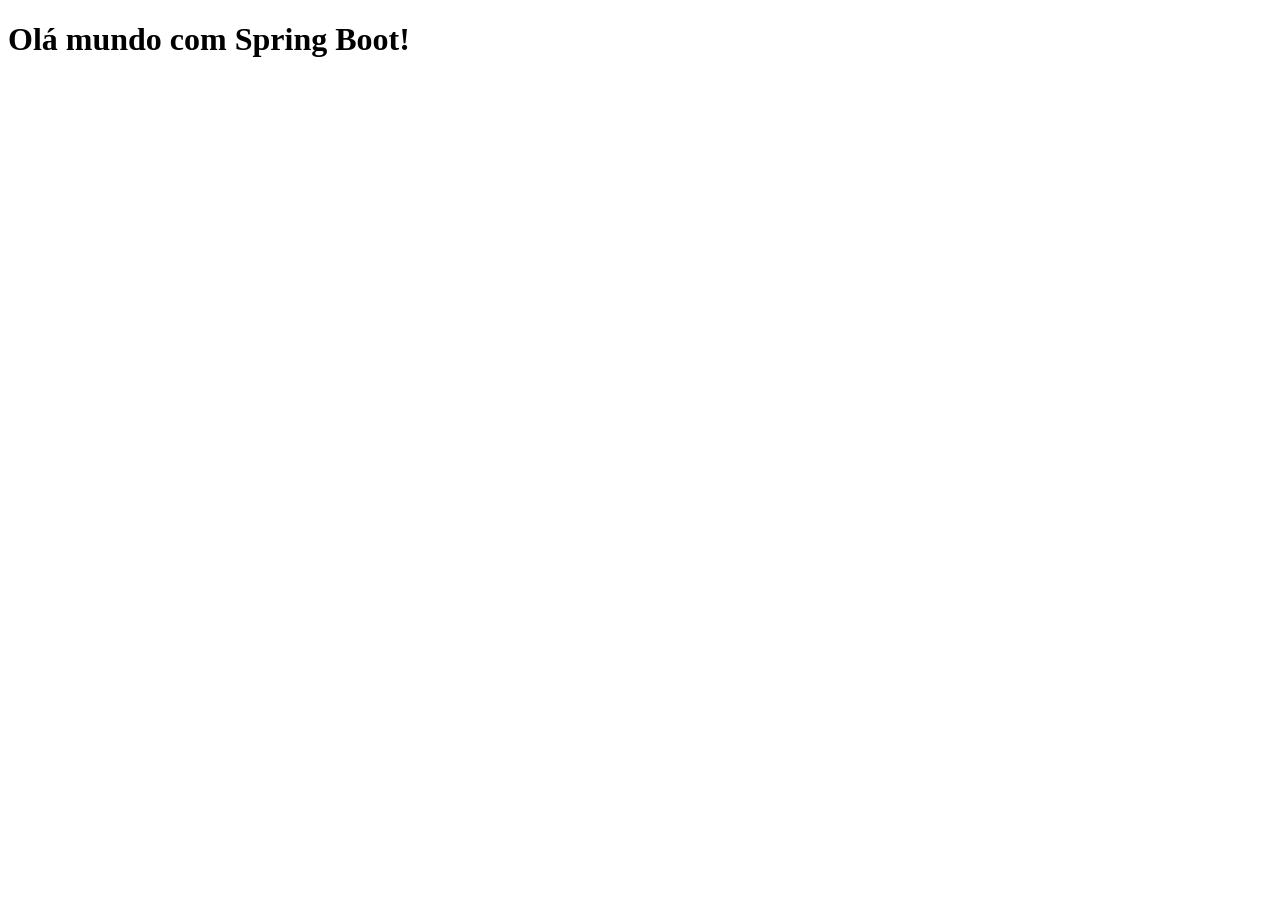
==== src/main/resources/templates/index.html @ 62dafec0 "Initial commit" ====
<!DOCTYPE html>
<html lang="pt-br">
<head>
    <meta charset="UTF-8">
    <meta http-equiv="X-UA-Compatible" content="IE=edge">
    <meta name="viewport" content="width=device-width, initial-scale=1.0">
    <title>Index</title>
</head>
<body>
    <h1>Olá mundo com Spring Boot!</h1>
</body>
</html>
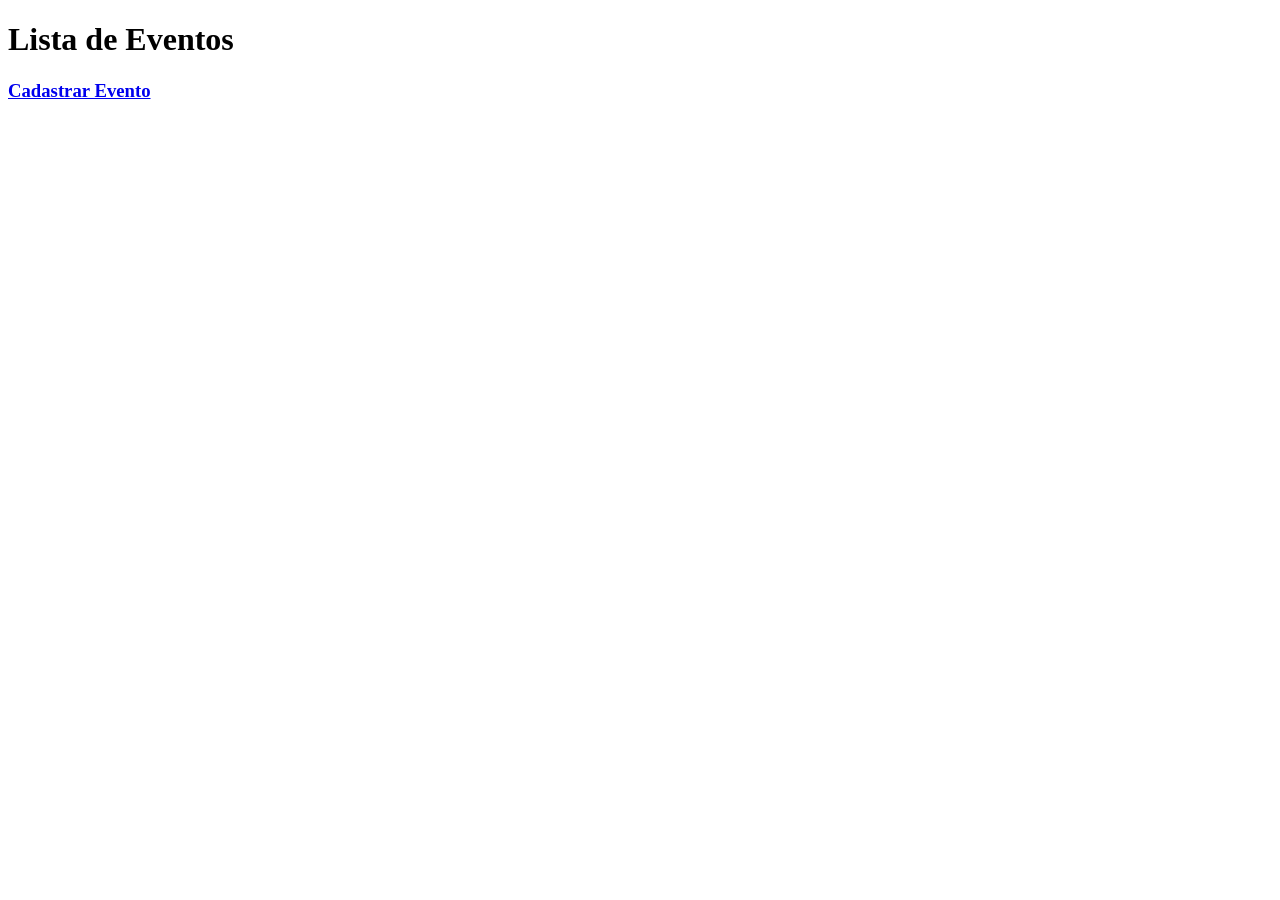
==== commit b99374df: "Iniciando busca de registro no BD" ====
--- a/src/main/resources/templates/index.html
+++ b/src/main/resources/templates/index.html
@@ -1,12 +1,28 @@
 <!DOCTYPE html>
 <html lang="pt-br">
+<html xmlns:th="http://thymeleaf.org" xmlns:layout="http://www.ultraq.net.nz/thymeleaf/layout">
+
 <head>
     <meta charset="UTF-8">
     <meta http-equiv="X-UA-Compatible" content="IE=edge">
     <meta name="viewport" content="width=device-width, initial-scale=1.0">
-    <title>Index</title>
+    <title>EventosApp</title>
 </head>
+
 <body>
-    <h1>Olá mundo com Spring Boot!</h1>
+    <h1>Lista de Eventos</h1>
+    <h3><a href="/cadastrarEvento">Cadastrar Evento</h3>
+
+    <div th:each="evento : ${eventos}">
+        <div class="row" >
+            <p><span th:text="${evento.nome}"></span></p>
+            <p><span th:text="${evento.local}"></span></p>
+            <p><span th:text="${evento.data}"></span></p>
+            <p><span th:text="${evento.horario}"></span></p>
+        </div>
+
+    </div>
+
 </body>
+
 </html>
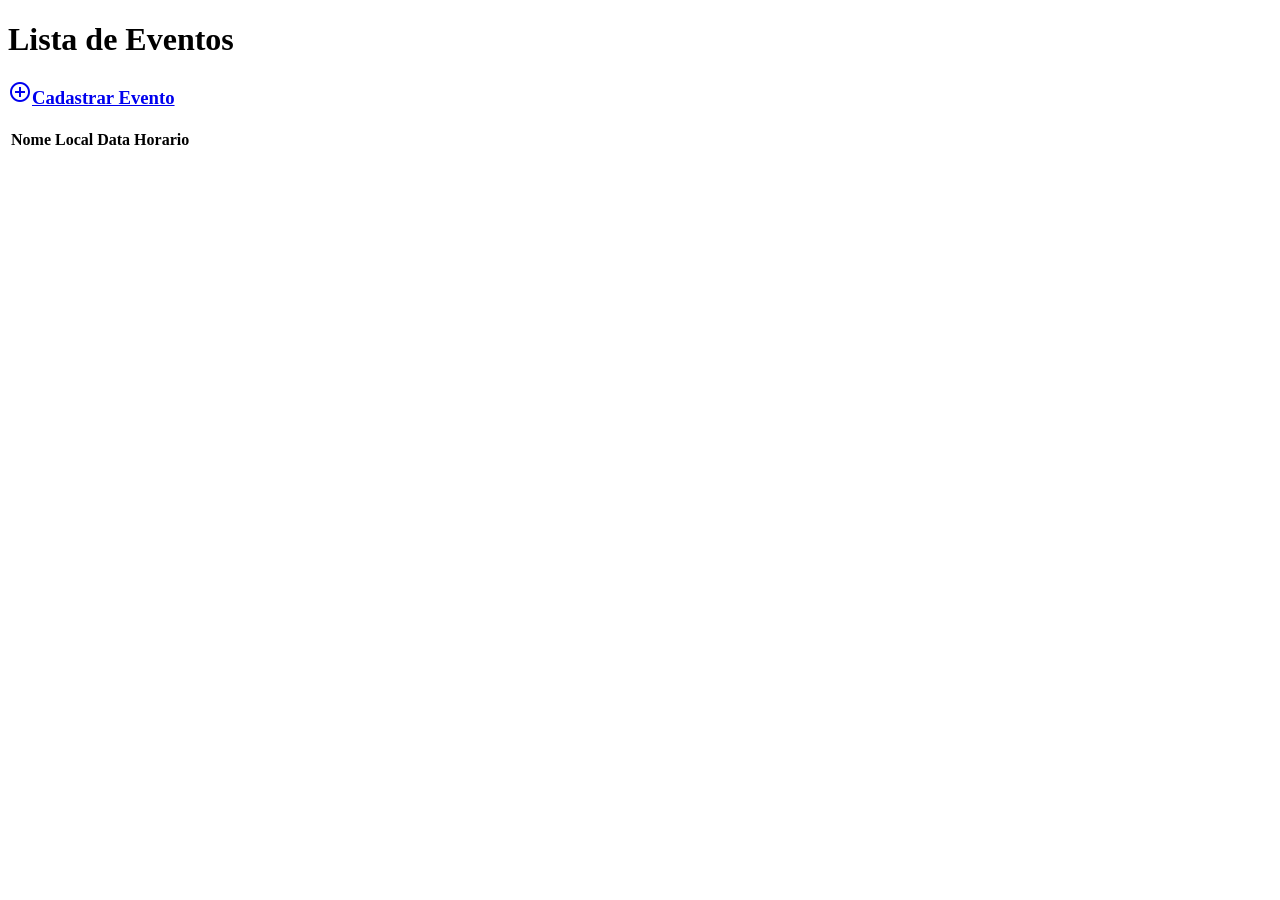
==== commit 50875efd: "Utilizando o Materialize css, button e table - add materialize no href devido arquivo esta na pasta " ====
--- a/src/main/resources/templates/index.html
+++ b/src/main/resources/templates/index.html
@@ -3,25 +3,47 @@
 <html xmlns:th="http://thymeleaf.org" xmlns:layout="http://www.ultraq.net.nz/thymeleaf/layout">
 
 <head>
-    <meta charset="UTF-8">
-    <meta http-equiv="X-UA-Compatible" content="IE=edge">
-    <meta name="viewport" content="width=device-width, initial-scale=1.0">
-    <title>EventosApp</title>
+	<meta charset="UTF-8">
+	<meta http-equiv="X-UA-Compatible" content="IE=edge">
+	<meta name="viewport" content="width=device-width, initial-scale=1.0">
+	<title>EventosApp</title>
+	<!--Import Google Icon Font-->
+	<link href="https://fonts.googleapis.com/icon?family=Material+Icons" rel="stylesheet" />
+	<!--Import materialize.css-->
+	<link type="text/css" rel="stylesheet" href="materialize/css/materialize.min.css" media="screen,projection" />
+
+	<!--Let browser know website is optimized for mobile-->
+	<meta name="viewport" content="width=device-width, initial-scale=1.0" />
+
+	<!--Let browser know website is optimized for mobile-->
+	<meta name="viewport" content="width=device-width, initial-scale=1.0" />
 </head>
 
 <body>
-    <h1>Lista de Eventos</h1>
-    <h3><a href="/cadastrarEvento">Cadastrar Evento</h3>
+	<h1>Lista de Eventos</h1>
+	<h3>
+		<a href="/cadastrarEvento" class="waves-effect waves-light btn"><i
+				class="material-icons left">add_circle_outline</i>Cadastrar Evento</a>
+	</h3>
+	<table>
+		<thead>
+			<th>Nome</th>
+			<th>Local</th>
+			<th>Data</th>
+			<th>Horario</th>
+		</thead>
+		<tbody>
+			<tr th:each="evento : ${eventos}">
+				<td><span th:text="${evento.nome}"></span></td>
+				<td><span th:text="${evento.local}"></span></td>
+				<td><span th:text="${evento.data}"></span></td>
+				<td><span th:text="${evento.horario}"></span></td>
+			</tr>
+		</tbody>
+	</table>
 
-    <div th:each="evento : ${eventos}">
-        <div class="row" >
-            <p><span th:text="${evento.nome}"></span></p>
-            <p><span th:text="${evento.local}"></span></p>
-            <p><span th:text="${evento.data}"></span></p>
-            <p><span th:text="${evento.horario}"></span></p>
-        </div>
-
-    </div>
+	<!--JavaScript at end of body for optimized loading-->
+	<script type="text/javascript" src="materialize/js/materialize.min.js"></script>
 
 </body>
 
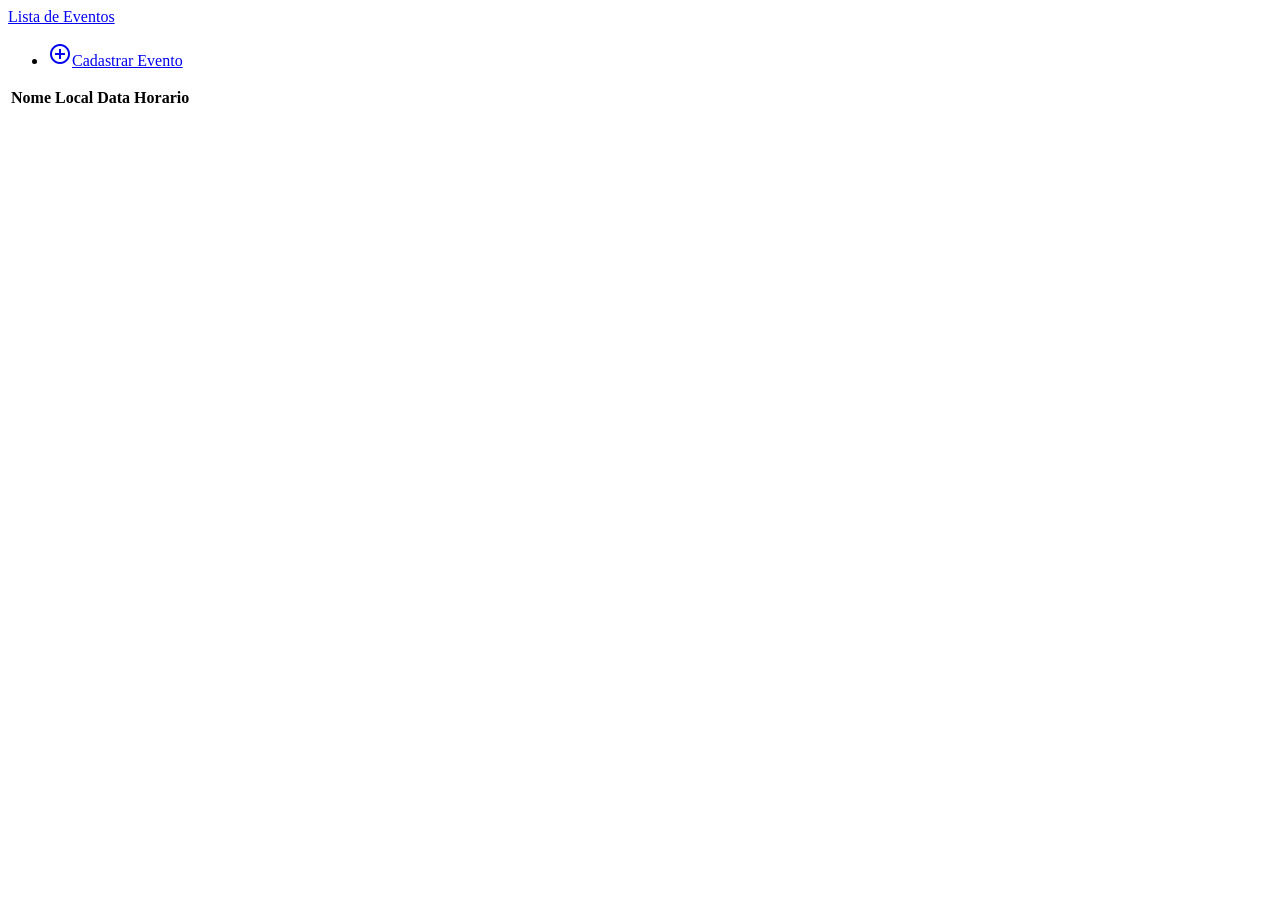
==== commit c679f867: "Aplicando CSS para melhorar layout das views" ====
--- a/src/main/resources/templates/index.html
+++ b/src/main/resources/templates/index.html
@@ -15,17 +15,23 @@
 	<!--Let browser know website is optimized for mobile-->
 	<meta name="viewport" content="width=device-width, initial-scale=1.0" />
 
-	<!--Let browser know website is optimized for mobile-->
-	<meta name="viewport" content="width=device-width, initial-scale=1.0" />
+	<link rel="stylesheet" href="style/styleCss.css" />
 </head>
 
 <body>
-	<h1>Lista de Eventos</h1>
-	<h3>
-		<a href="/cadastrarEvento" class="waves-effect waves-light btn"><i
-				class="material-icons left">add_circle_outline</i>Cadastrar Evento</a>
-	</h3>
-	<table>
+
+	<header>
+		<nav>
+			<div class="nav-wrapper">
+			  <a href="#" class="brand-logo">Lista de Eventos</a>
+			  <ul id="nav-mobile" class="right hide-on-med-and-down">
+				<li><a href="/cadastrarEvento" class="waves-effect waves-light btn"><i class="material-icons left">add_circle_outline</i>Cadastrar Evento</a></li>
+			  </ul>
+			</div>
+		  </nav>
+	</header>
+
+	<table class="container" >
 		<thead>
 			<th>Nome</th>
 			<th>Local</th>
@@ -34,7 +40,7 @@
 		</thead>
 		<tbody>
 			<tr th:each="evento : ${eventos}">
-				<td><span th:text="${evento.nome}"></span></td>
+				<td><a th:href="${(#mvc.url('EC#detalhesEvento').arg(0, evento.codigo)).build()}" ><span th:text="${evento.nome}"></span></a></td>
 				<td><span th:text="${evento.local}"></span></td>
 				<td><span th:text="${evento.data}"></span></td>
 				<td><span th:text="${evento.horario}"></span></td>
